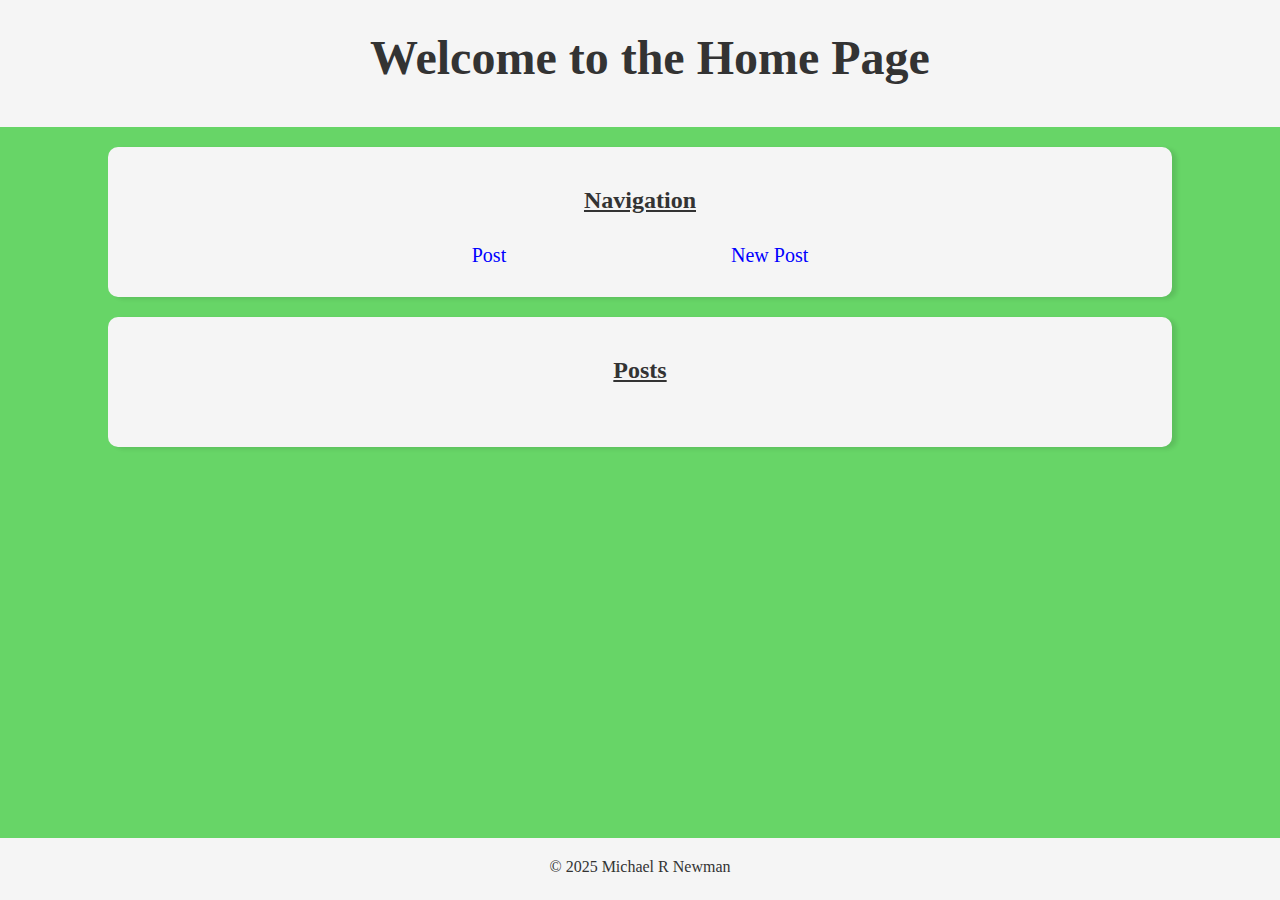
==== index.html @ 139550b3 "3x html basic set up and basic styling for homepage" ====
<!DOCTYPE html>
<html lang="en">
<head>
    <meta charset="UTF-8">
    <meta name="viewport" content="width=device-width, initial-scale=1.0">
    <link rel="stylesheet" href="styleHome.css">
    <script defer src="scriptHome.js"></script>
    <title>Home Page</title>
</head>

<body>
<header>
    <h1>Welcome to the Home Page</h1>
</header>

<section id="nav">
    <h2>Navigation</h2>
    <nav>
        <ul>
            <li><a href="post.html">Post</a></li>
            <li><a href="newpost.html">New Post</a></li>
        </ul>
    </nav>
</section>

<section id="dynamic-list">
    <h2>Posts</h2>
    <ul id="post-list">
        <div class="post1">
        <ul id="post1" class="post1"></ul>
        </div>
        <br>
        <div class="post2">
        <ul id="post2" class="post2"></ul>
        </div>
        <br>
        <div class="post3">
        <ul id="post3" class="post3"></ul>
        </div>
        <br>
        <div class="post4">
        <ul id="post4" class="post4"></ul>
        </div>
        <br>
        <div class="post5">
        <ul id="post5" class="post5"></ul>
        </div>
    </ul>
</section>

    <footer>
        <p>&copy; 2025 Michael R Newman</p>
    </footer>
    
</body>
</html>
---- styleHome.css ----
body {
    background-color: rgba(76, 205, 76, 0.847);
    font-size: 16px;
    font-family: 'Times New Roman', Times, serif;
    margin: 0;
    padding: 0;
    color: #363636ce;
    
}

h1 {
    color: #333;
    text-align: center;
    margin-top: 20px;
}

h2 {
    color: #333;
    text-align: center;
    margin-top: 20px;
}

section {
    margin-top: 20px;
    margin-bottom: 20px;
    margin-left: auto;
    margin-right: auto;
    width: 80%;
    padding: 20px;
    border: none;;
    border-radius: 10px;
    text-align: center;
    box-shadow: 5px 2px 4px rgba(0, 0, 0, 0.1);
    background-color: whitesmoke;
    color: #333;
    text-decoration: underline;
}



header {
    width: 100%;
    height: auto;
    top: 0;
    background-color: whitesmoke;
    margin: 0;
    padding: 10px;
    text-align: center;
    font-size: 24px;
    font-weight: bold;
    background-size: cover;
    background-position: center;
}

ul {
    display: flex;
    list-style-type: none;
    padding: 0;
    margin: 0;
    justify-content: center;
    gap: 20%;
    font-size: 20px;
}

nav ul li a:hover {
    text-decoration: underline;
}

a {
    text-decoration: none;
    color: blue;
    padding: 10px;
    display: inline-block;
}

p {
    line-height: 1.6;
    margin-bottom: 20px;
}

input[type="text"] {
    width: 20%;
    padding: 5px;
    border: 2px solid rgb(0, 191, 255);
    border-radius: 5px;
    font-size: 14px;
}
footer {
    position: fixed;
    bottom: 0;
    width: 100%;
    background-color: whitesmoke;
    color: #333;
    text-align: center;
}
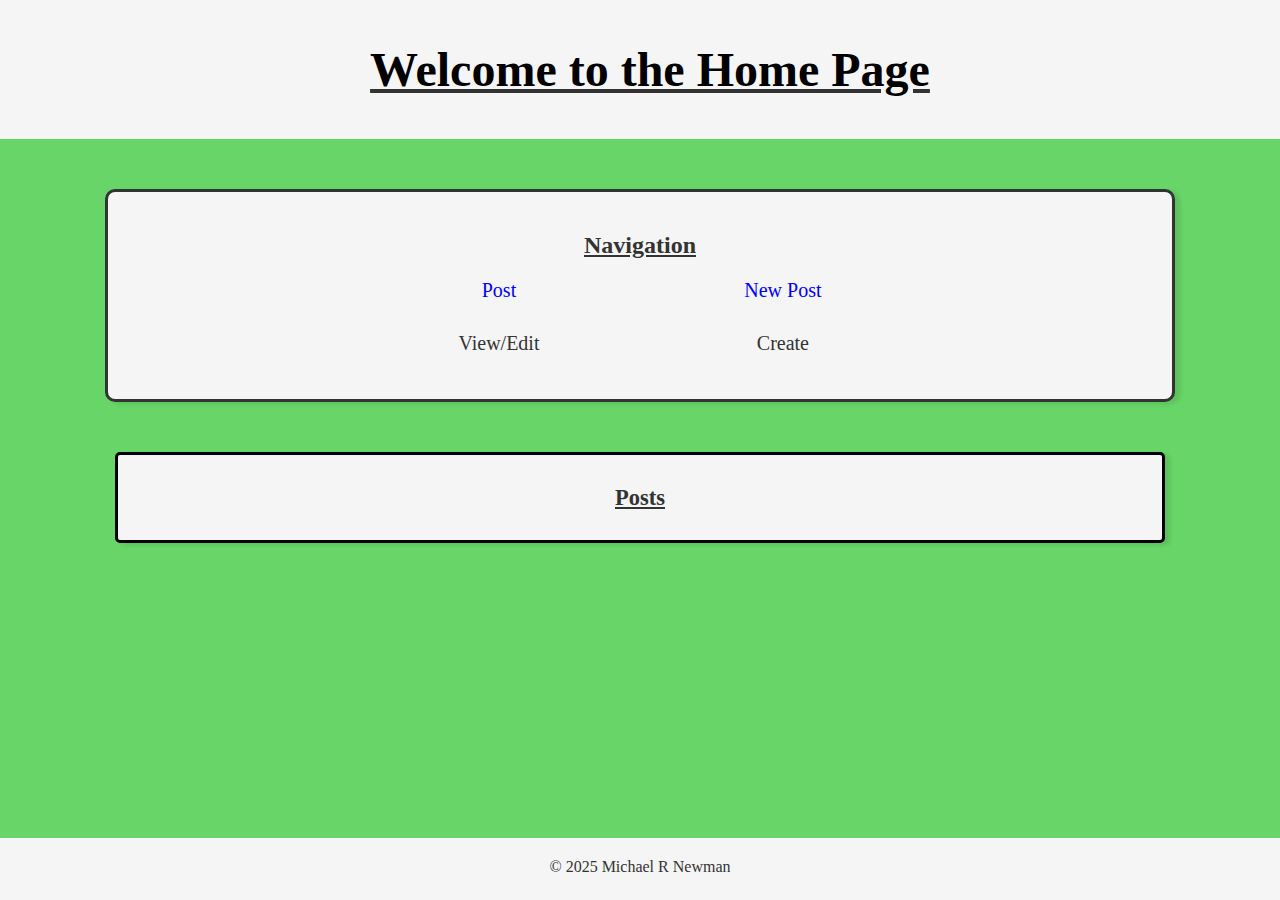
==== commit d32e1f76: "fixed javascript save/ load/ display fixed tags HTML tweaked things in css" ====
--- a/index.html
+++ b/index.html
@@ -9,48 +9,30 @@
 </head>
 
 <body>
+<!--Welcoming Header underlined-->
 <header>
     <h1>Welcome to the Home Page</h1>
 </header>
 
-<section id="nav">
+<!--Nav choices side by side. Take you to post or newpost page-->
+<section class="nav">
     <h2>Navigation</h2>
     <nav>
         <ul>
-            <li><a href="post.html">Post</a></li>
-            <li><a href="newpost.html">New Post</a></li>
+            <li><a href="post.html">Post</a> <br> <p>View/Edit</p></li>
+            <li><a href="newpost.html">New Post</a> <br> <p>Create</p></li>
         </ul>
     </nav>
 </section>
-
-<section id="dynamic-list">
-    <h2>Posts</h2>
-    <ul id="post-list">
-        <div class="post1">
-        <ul id="post1" class="post1"></ul>
-        </div>
-        <br>
-        <div class="post2">
-        <ul id="post2" class="post2"></ul>
-        </div>
-        <br>
-        <div class="post3">
-        <ul id="post3" class="post3"></ul>
-        </div>
-        <br>
-        <div class="post4">
-        <ul id="post4" class="post4"></ul>
-        </div>
-        <br>
-        <div class="post5">
-        <ul id="post5" class="post5"></ul>
-        </div>
-    </ul>
+<!--Post section views all posts adds new ones as they are created-->
+<section class="posts">
+<h2>Posts</h2>
+<div id='display-post'></div>
 </section>
 
-    <footer>
-        <p>&copy; 2025 Michael R Newman</p>
-    </footer>
-    
+<!--Footer with copyright symbbol-->
+<footer>
+    <p>&copy; 2025 Michael R Newman</p>
+</footer>
 </body>
 </html>--- a/styleHome.css
+++ b/styleHome.css
@@ -5,51 +5,66 @@
     margin: 0;
     padding: 0;
     color: #363636ce;
-    
+}
+
+header {
+    color: #333;
+    text-align: center;
+    margin-top: 20px;
+    text-decoration: underline;
+    width: 100%;
+    height: auto;
+    top: 0;
+    background-color: whitesmoke;
+    margin: 0;
+    padding: 10px;
+    font-size: 24px;
+    font-weight: bold;
+    background-size: cover;
+    background-position: center;
 }
 
 h1 {
-    color: #333;
     text-align: center;
-    margin-top: 20px;
+    color: black;
 }
 
 h2 {
     color: #333;
     text-align: center;
     margin-top: 20px;
+    text-decoration: underline;
 }
 
 section {
     margin-top: 20px;
-    margin-bottom: 20px;
+    margin-bottom: 50px;
     margin-left: auto;
     margin-right: auto;
     width: 80%;
+    height: 50%;
     padding: 20px;
-    border: none;;
     border-radius: 10px;
     text-align: center;
     box-shadow: 5px 2px 4px rgba(0, 0, 0, 0.1);
     background-color: whitesmoke;
     color: #333;
-    text-decoration: underline;
+    border: solid;
+    word-wrap: break-word;
+}
+.nav {
+    margin-top: 50px;
+    padding: 20px;
 }
 
-
-
-header {
-    width: 100%;
-    height: auto;
-    top: 0;
-    background-color: whitesmoke;
-    margin: 0;
+.posts {
+    margin-bottom: 100px;
     padding: 10px;
-    text-align: center;
-    font-size: 24px;
-    font-weight: bold;
-    background-size: cover;
-    background-position: center;
+    text-align: left;
+    border: solid black;
+    border-radius: 5px;
+    height: fit-content;
+    font-size: 15px;
 }
 
 ul {
@@ -69,7 +84,7 @@
 a {
     text-decoration: none;
     color: blue;
-    padding: 10px;
+    padding-bottom: 5px;
     display: inline-block;
 }
 
@@ -81,9 +96,9 @@
 input[type="text"] {
     width: 20%;
     padding: 5px;
-    border: 2px solid rgb(0, 191, 255);
+    border: solid black;
     border-radius: 5px;
-    font-size: 14px;
+    font-size: 18px;
 }
 footer {
     position: fixed;
@@ -92,4 +107,15 @@
     background-color: whitesmoke;
     color: #333;
     text-align: center;
+}
+
+textarea {
+    border: solid black;
+    height: 100px;
+    width: 400px;
+    justify-self: center;
+    text-align: left;
+    font-size: 18px;
+    border-radius: 5px;
+    resize: none;
 }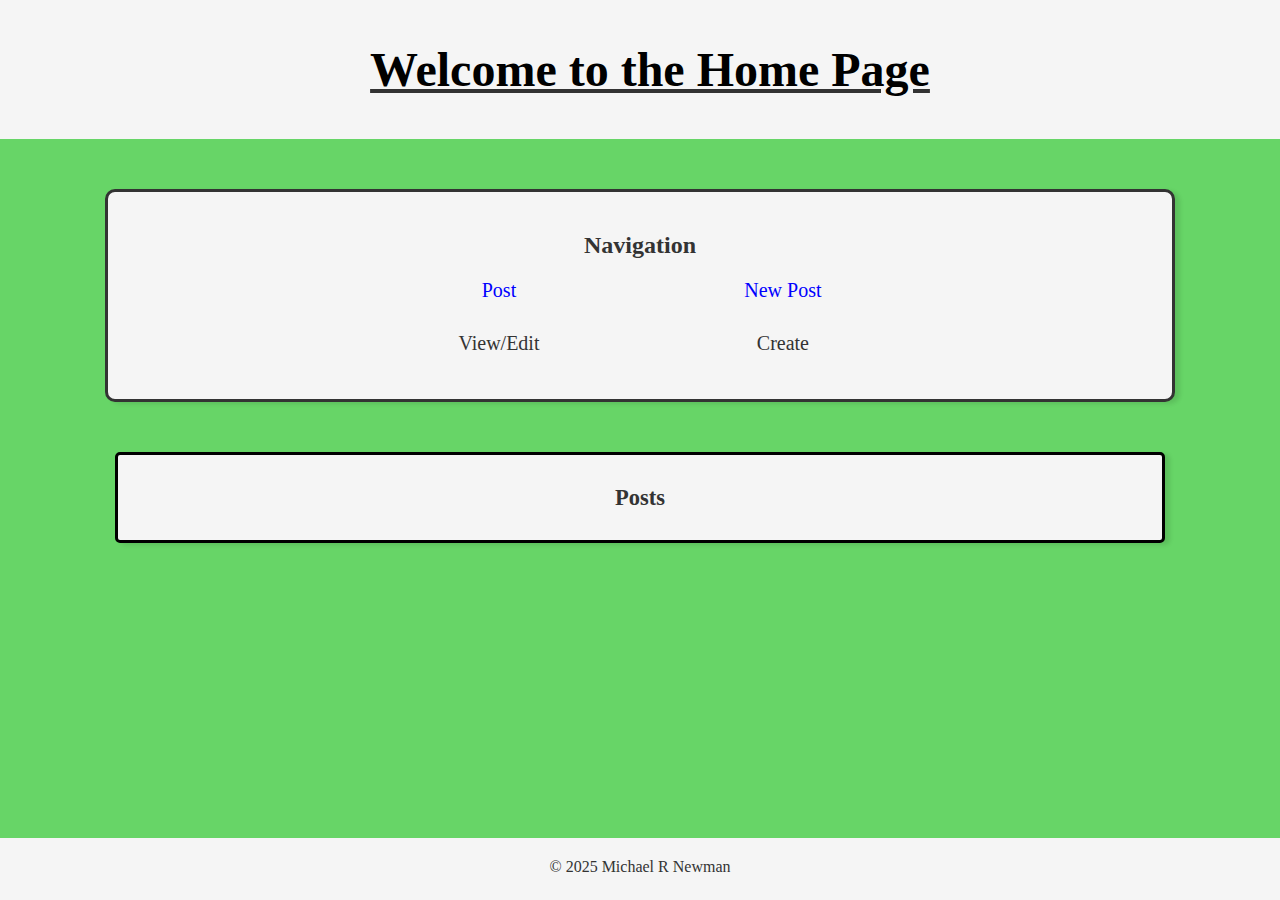
==== commit 4235ae14: "Fixed functionality" ====
--- a/index.html
+++ b/index.html
@@ -1,38 +1,39 @@
-    <!DOCTYPE html>
+<!DOCTYPE html>
 <html lang="en">
 <head>
     <meta charset="UTF-8">
     <meta name="viewport" content="width=device-width, initial-scale=1.0">
-    <link rel="stylesheet" href="styleHome.css">
-    <script defer src="scriptHome.js"></script>
+    <link rel="stylesheet" href="style.css">
+    <script defer src="script.js"></script>
     <title>Home Page</title>
 </head>
 
 <body>
 <!--Welcoming Header underlined-->
-<header>
-    <h1>Welcome to the Home Page</h1>
-</header>
+    <header>
+        <h1>Welcome to the Home Page</h1>
+    </header>
 
 <!--Nav choices side by side. Take you to post or newpost page-->
-<section class="nav">
-    <h2>Navigation</h2>
-    <nav>
-        <ul>
-            <li><a href="post.html">Post</a> <br> <p>View/Edit</p></li>
-            <li><a href="newpost.html">New Post</a> <br> <p>Create</p></li>
-        </ul>
-    </nav>
-</section>
+    <section class="nav">
+        <h2>Navigation</h2>
+        <nav>
+            <ul>
+                <li><a href="post.html">Post</a> <br> <p>View/Edit</p></li>
+                <li><a href="newpost.html">New Post</a> <br> <p>Create</p></li>
+            </ul>
+        </nav>
+    </section>
+
 <!--Post section views all posts adds new ones as they are created-->
-<section class="posts">
-<h2>Posts</h2>
+    <section class="posts">
+        <h2>Posts</h2>
 <div id='display-post'></div>
-</section>
+    </section>
 
 <!--Footer with copyright symbbol-->
-<footer>
-    <p>&copy; 2025 Michael R Newman</p>
-</footer>
+    <footer>
+        <p>&copy; 2025 Michael R Newman</p>
+    </footer>
 </body>
 </html>--- a/style.css
+++ b/style.css
@@ -0,0 +1,121 @@
+body {
+    background-color: rgba(76, 205, 76, 0.847);
+    font-size: 16px;
+    font-family: 'Times New Roman', Times, serif;
+    margin: 0;
+    padding: 0;
+    color: #363636ce;
+}
+
+header {
+    color: #333;
+    text-align: center;
+    margin-top: 20px;
+    text-decoration: underline;
+    width: 100%;
+    height: auto;
+    top: 0;
+    background-color: whitesmoke;
+    margin: 0;
+    padding: 10px;
+    font-size: 24px;
+    font-weight: bold;
+    background-size: cover;
+    background-position: center;
+}
+
+h1 {
+    text-align: center;
+    color: black;
+}
+
+h2 {
+    color: #333;
+    text-align: center;
+    margin-top: 20px;
+
+}
+
+section {
+    margin-top: 20px;
+    margin-bottom: 50px;
+    margin-left: auto;
+    margin-right: auto;
+    width: 80%;
+    height: 50%;
+    padding: 20px;
+    border-radius: 10px;
+    text-align: center;
+    box-shadow: 5px 2px 4px rgba(0, 0, 0, 0.1);
+    background-color: whitesmoke;
+    color: #333;
+    border: solid;
+    word-wrap: break-word;
+}
+.nav {
+    margin-top: 50px;
+    padding: 20px;
+}
+
+.posts {
+    margin-bottom: 100px;
+    padding: 10px;
+    text-align: left;
+    border: solid black;
+    border-radius: 5px;
+    height: fit-content;
+    font-size: 15px;
+}
+
+ul {
+    display: flex;
+    list-style-type: none;
+    padding: 0;
+    margin: 0;
+    justify-content: center;
+    gap: 20%;
+    font-size: 20px;
+}
+
+nav ul li a:hover {
+    text-decoration: underline;
+}
+
+a {
+    text-decoration: none;
+    color: blue;
+    padding-bottom: 5px;
+    display: inline-block;
+}
+
+p {
+    line-height: 1.6;
+    margin-bottom: 20px;
+}
+
+input[type="text"] {
+    width: 20%;
+    padding: 5px;
+    border: solid black;
+    border-radius: 5px;
+    font-size: 18px;
+}
+footer {
+    position: fixed;
+    bottom: 0;
+    width: 100%;
+    background-color: whitesmoke;
+    color: #333;
+    text-align: center;
+}
+
+textarea {
+    border: solid black;
+    height: 100px;
+    width: 400px;
+    justify-self: center;
+    text-align: left;
+    font-size: 18px;
+    border-radius: 5px;
+    resize: none;
+}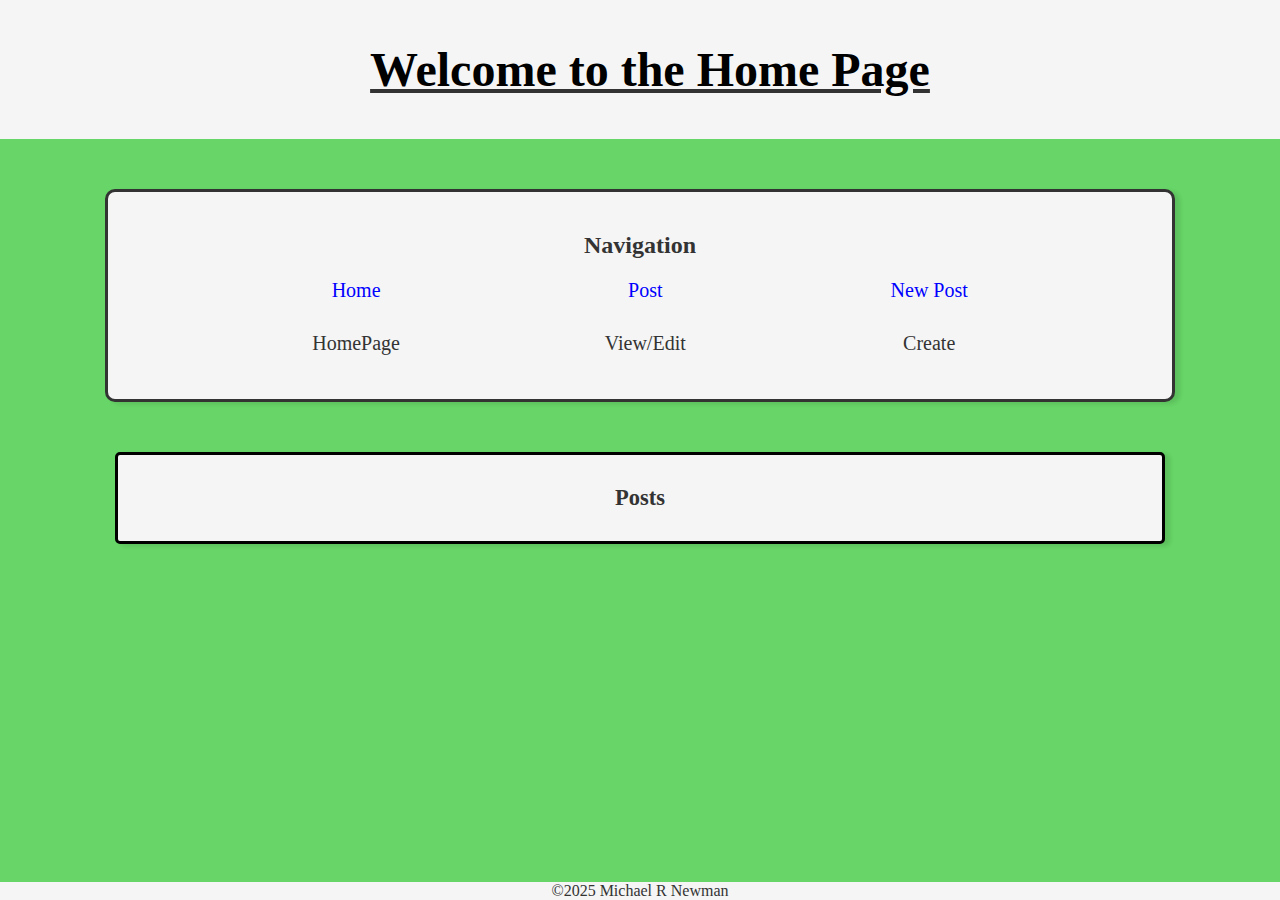
==== commit ec746344: "added nav to each page, fixed javascript, added styling" ====
--- a/index.html
+++ b/index.html
@@ -19,6 +19,7 @@
         <h2>Navigation</h2>
         <nav>
             <ul>
+                <li><a href="index.html">Home</a><br><p>HomePage</p></li>
                 <li><a href="post.html">Post</a> <br> <p>View/Edit</p></li>
                 <li><a href="newpost.html">New Post</a> <br> <p>Create</p></li>
             </ul>
@@ -28,12 +29,11 @@
 <!--Post section views all posts adds new ones as they are created-->
     <section class="posts">
         <h2>Posts</h2>
-<div id='display-post'></div>
+        <p id="posted"></p>
     </section>
-
-<!--Footer with copyright symbbol-->
+<!--Footer with copyright symbol-->
     <footer>
-        <p>&copy; 2025 Michael R Newman</p>
+        &copy;2025 Michael R Newman
     </footer>
 </body>
 </html>--- a/style.css
+++ b/style.css
@@ -108,7 +108,18 @@
     color: #333;
     text-align: center;
 }
-
+textarea#posts {
+    border: none;
+    height: 100px;
+    width: 400px;
+    justify-self: center;
+    text-align: left;
+    font-size: 18px;
+    border-radius: 5px;
+    resize: none;
+    background-color: whitesmoke;
+    user-select: none;
+}
 textarea {
     border: solid black;
     height: 100px;
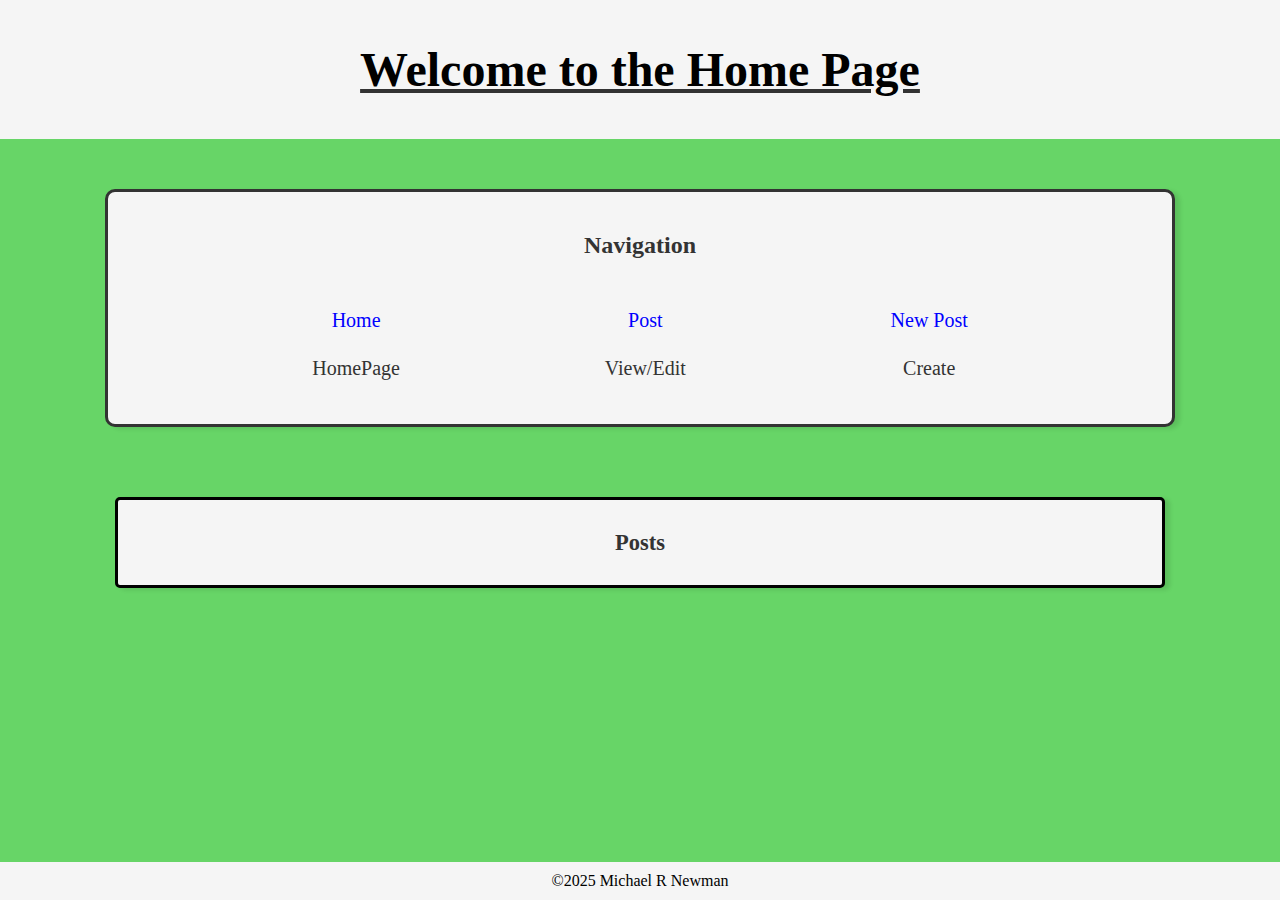
==== commit e17a7e53: "remade Javascript, added validation, fixed styling again, attempted to add  editing." ====
--- a/index.html
+++ b/index.html
@@ -20,8 +20,8 @@
         <nav>
             <ul>
                 <li><a href="index.html">Home</a><br><p>HomePage</p></li>
-                <li><a href="post.html">Post</a> <br> <p>View/Edit</p></li>
-                <li><a href="newpost.html">New Post</a> <br> <p>Create</p></li>
+                <li><a href="post.html">Post</a> <br><p>View/Edit</p></li>
+                <li><a href="newpost.html">New Post</a><br> <p>Create</p></li>
             </ul>
         </nav>
     </section>
@@ -29,7 +29,7 @@
 <!--Post section views all posts adds new ones as they are created-->
     <section class="posts">
         <h2>Posts</h2>
-        <p id="posted"></p>
+        <div id="posted"></div>
     </section>
 <!--Footer with copyright symbol-->
     <footer>
--- a/style.css
+++ b/style.css
@@ -1,10 +1,14 @@
 body {
+    display: flex;
+    flex-direction: column;
+    align-items: center;
     background-color: rgba(76, 205, 76, 0.847);
     font-size: 16px;
     font-family: 'Times New Roman', Times, serif;
     margin: 0;
     padding: 0;
     color: #363636ce;
+    min-height: 100vh;
 }
 
 header {
@@ -84,7 +88,7 @@
 a {
     text-decoration: none;
     color: blue;
-    padding-bottom: 5px;
+    padding-top: 30px;
     display: inline-block;
 }
 
@@ -100,14 +104,17 @@
     border-radius: 5px;
     font-size: 18px;
 }
+
 footer {
-    position: fixed;
-    bottom: 0;
+    background-color: whitesmoke;
+    color: black;
+    margin: 0 auto;
     width: 100%;
-    background-color: whitesmoke;
-    color: #333;
+    padding: 10px 0;
     text-align: center;
+    margin-top: auto;
 }
+
 textarea#posts {
     border: none;
     height: 100px;
@@ -120,6 +127,7 @@
     background-color: whitesmoke;
     user-select: none;
 }
+
 textarea {
     border: solid black;
     height: 100px;
@@ -129,4 +137,30 @@
     font-size: 18px;
     border-radius: 5px;
     resize: none;
+}
+
+form {
+    font-size: 20px;
+}
+
+button {
+    border-radius: 5px;
+    margin: 10px;
+    padding: 5px;
+    width: 10%;
+}
+
+button#clearBtn:hover {
+    transition: 500ms;
+    background-color: rgb(255, 84, 84);
+}
+
+button#submitBtn:hover {
+    transition: 500mm;
+    background-color: lightgreen;
+}
+
+button#upSubmitBtn:hover {
+    transition: 500mm;
+    background-color: lightgreen;
 }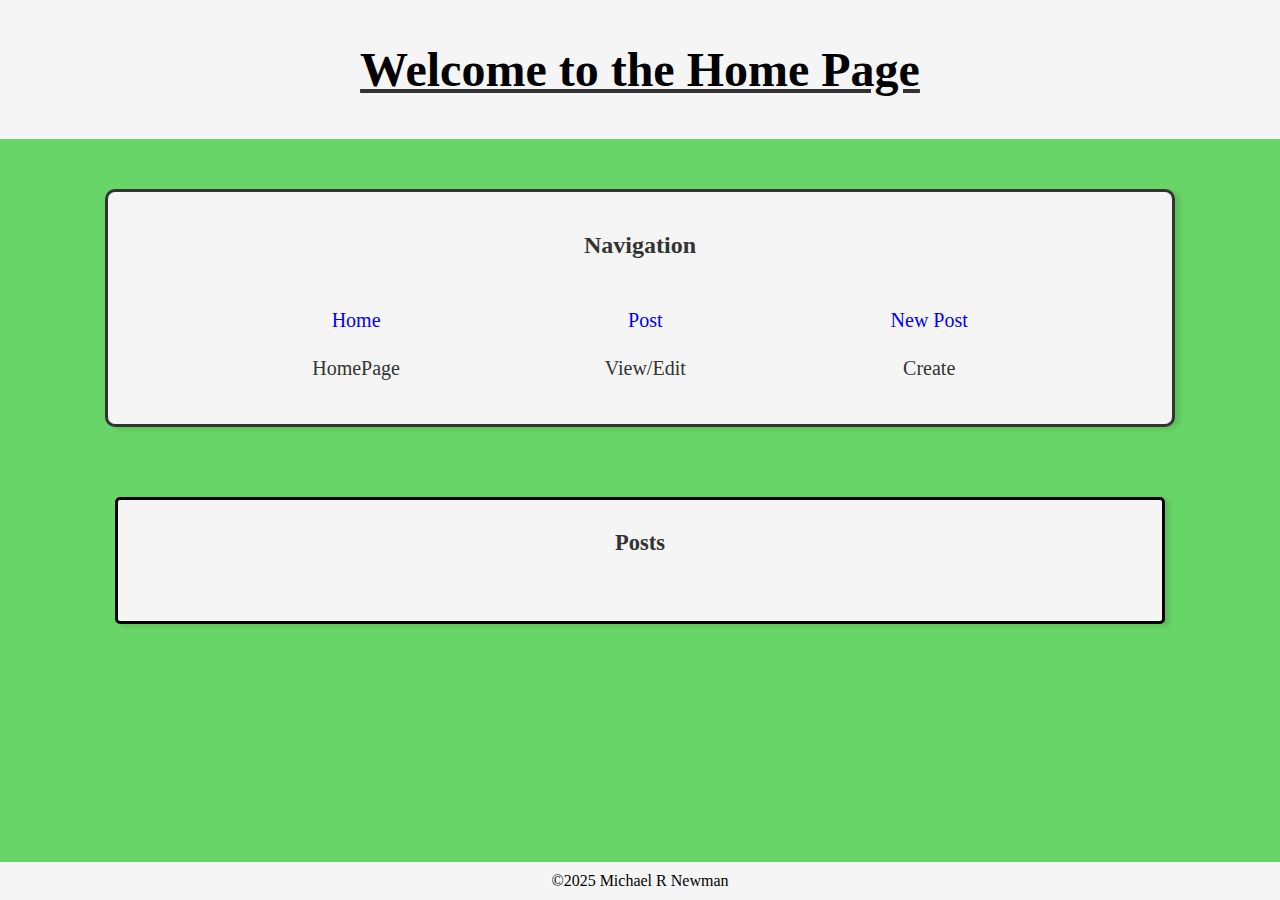
==== commit 5aa078fe: "Attempted  Delete button to work correctly, and cannot get the edit button to edit." ====
--- a/index.html
+++ b/index.html
@@ -29,7 +29,7 @@
 <!--Post section views all posts adds new ones as they are created-->
     <section class="posts">
         <h2>Posts</h2>
-        <div id="posted"></div>
+        <div id="posted" contenteditable="true"></div>
     </section>
 <!--Footer with copyright symbol-->
     <footer>
--- a/style.css
+++ b/style.css
@@ -150,7 +150,7 @@
     width: 10%;
 }
 
-button#clearBtn:hover {
+button#deleteBtn:hover {
     transition: 500ms;
     background-color: rgb(255, 84, 84);
 }
